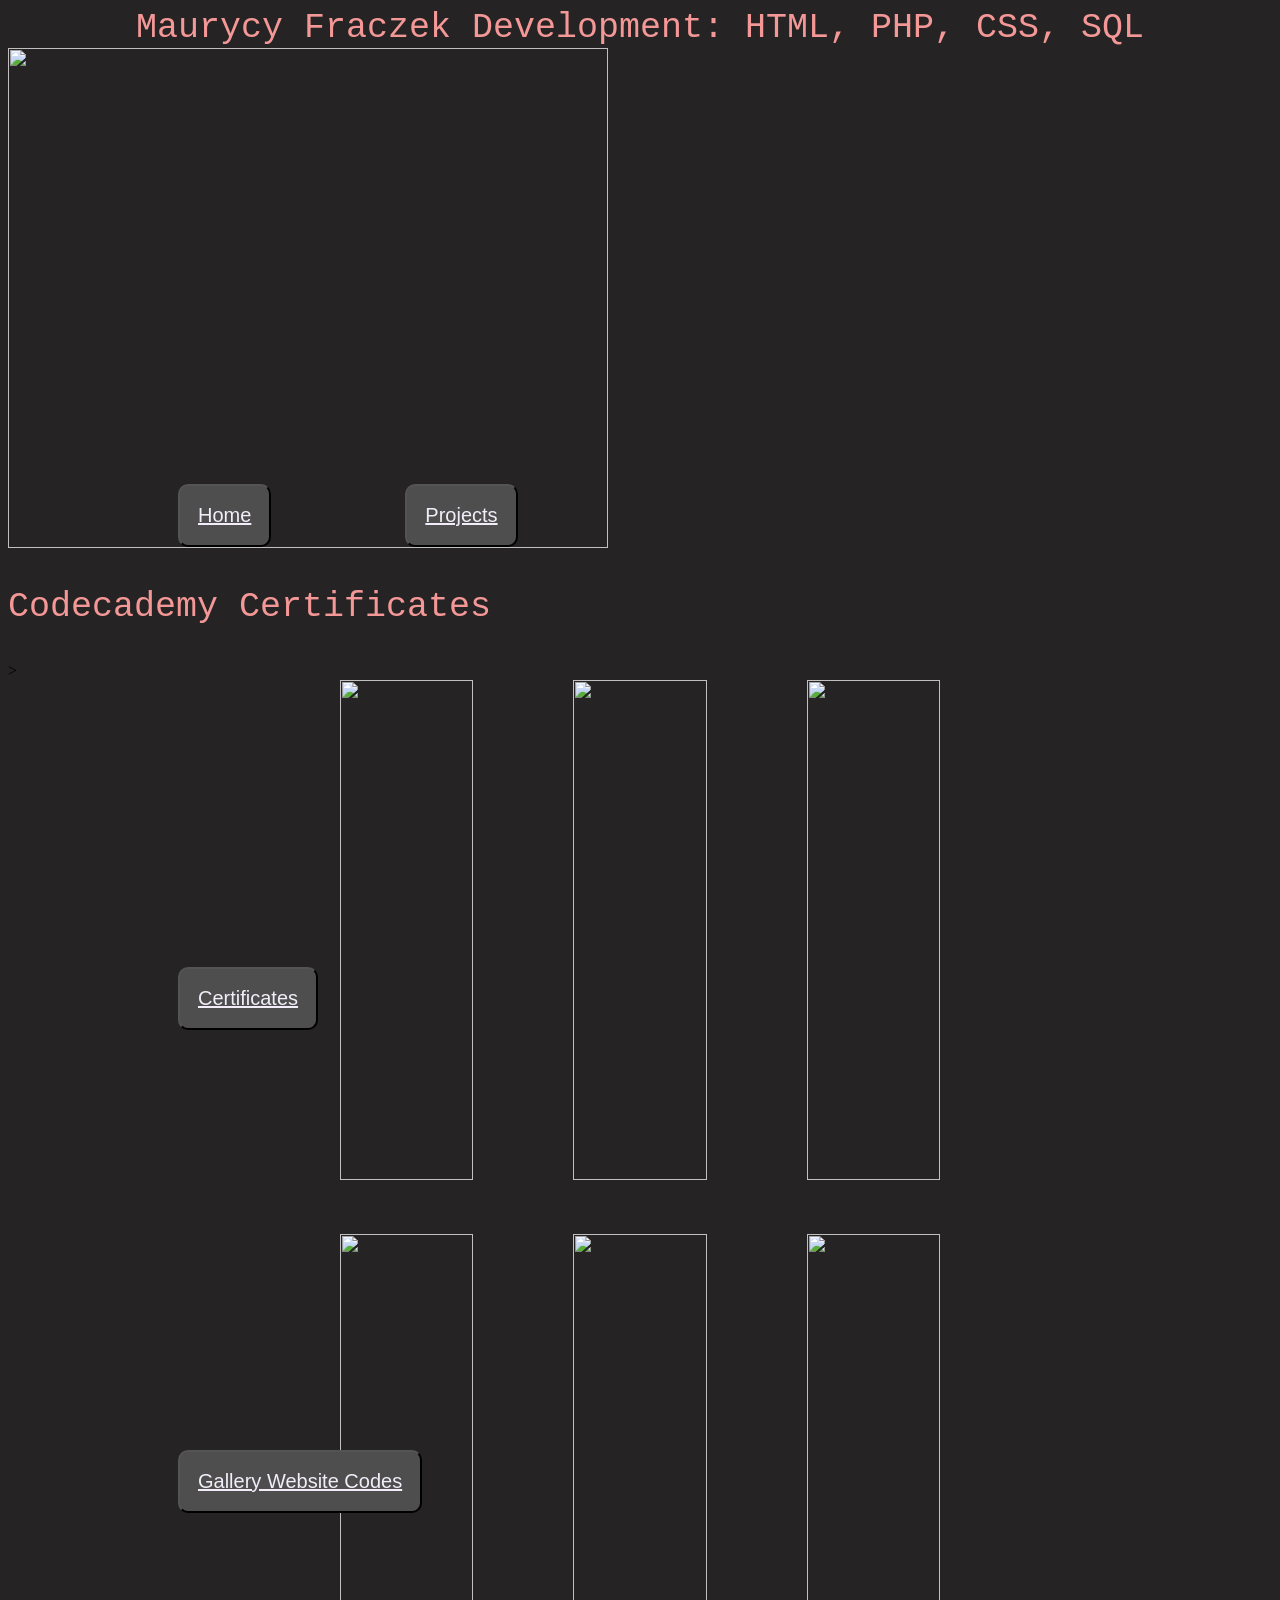
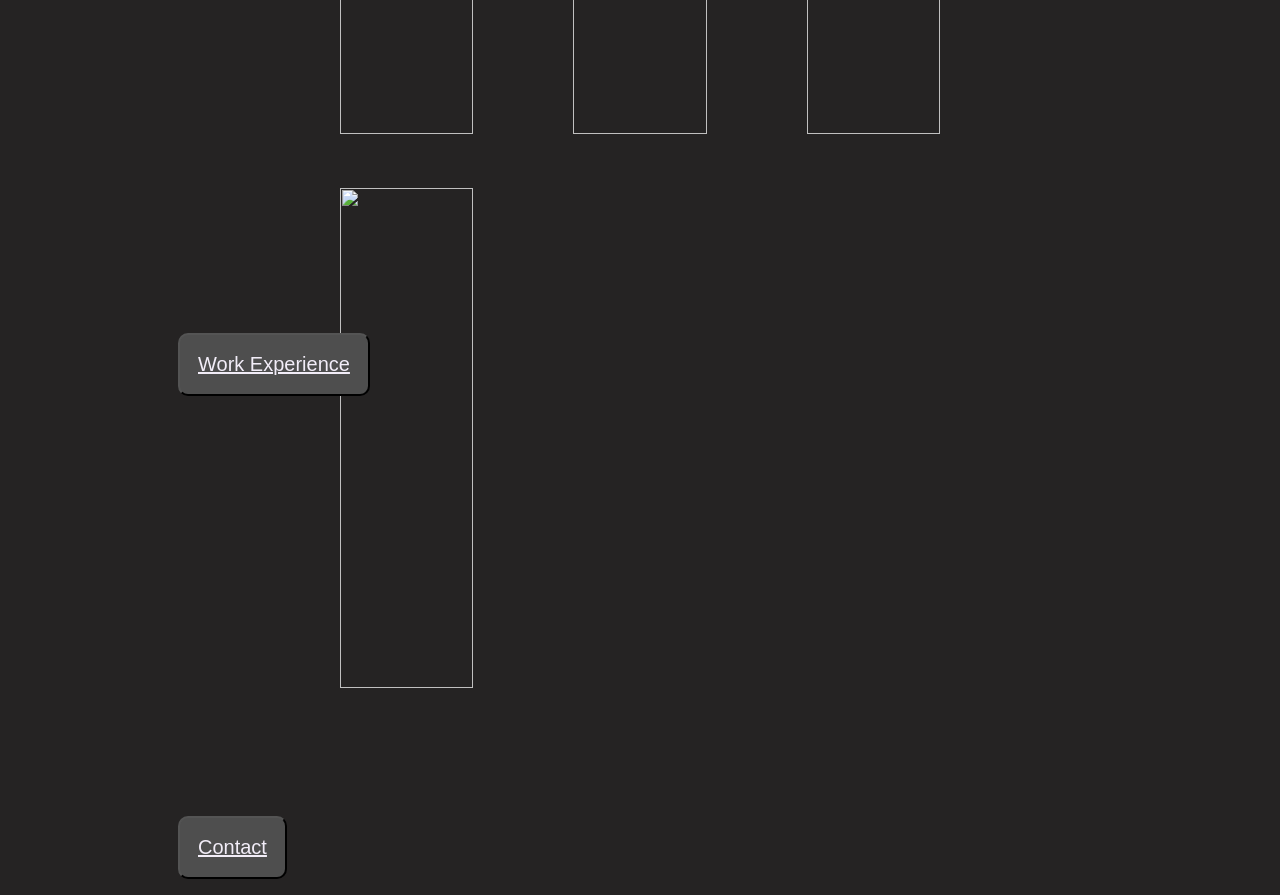
==== certificates.html @ 0efa723c "Add files via upload" ====
<!DOCTYPE html>
<html lang="en">
<head>
    <meta charset="UTF-8">
    <meta http-equiv="X-UA-Compatible" content="IE=edge">
    <meta name="viewport" content="width=device-width, initial-scale=1.0">
    <title>Document</title>
    <header>Maurycy Fraczek Development: HTML, PHP, CSS, SQL  </header>
    <link rel="stylesheet" href="index.css">
</head>
<body>
    <!--Navigation Bar-->
    <div class="navbar">
        <ul>
        <li><button><a href="index.html">Home</a></button></button></li>
        <li><button><a href="projects.html">Projects</a></button></li>
        <li><button><a href="certificates.html">Certificates</a></button></li>
        <li><button><a href="gallerywebsitecodes.html">Gallery Website Codes</a></button></li>
        <li><button><a href="workexperience.html">Work Experience</a></button></li>
        <li><button><a href="contact.html">Contact</a></button></li>
        </ul>
    </div>
    
        <!--NavBar Img-->
<img src="Images/web-development-text-laptop-screen-wooden-desktop-pho-phone-notebook-coffee-plant-design-online-technology-developing-116269208.jpg">

<p>Codecademy Certificates</p>>

<!--Certificate Img-->
<div class="Gallery">
    <div class="1">
    <img src="Certificates/FrontEnd.png">
    </div>
    <div class="2">
    <img src="Certificates/FullStack.png">
    </div>
    <div class="3">
    <img src="Certificates/Java.png">
    </div>
    <div class="4">
    <img src="Certificates/PHP.png">
    </div>
    <div class="5">
    <img src="Certificates/UI and UX.png">
    </div>
    <div class="6">
    <img src="Certificates/Python.png">
    </div>
    <div class="7">
    <img src="Certificates/SQL.png">
    </div>
</div>
</body>
</html>
---- index.css ----
body{
    background-color: rgb(37, 35, 35);
}
img{
    width:100%;
    height:500px;
    @media screen {
        max-width: 600px;
    }
}
header{
    color:rgb(243, 151, 151);
    font-size: 35px;
    text-align: center;
    font-family: 'Courier New', Courier, monospace;
}
.navbar{
    position:absolute;
    @media screen {
        max-width: 600px;
    }
}
a{
    color:rgb(242, 237, 248);
    display:inline-block;
    font-size: 20px;
}
li{
    display: inline-block;
    margin-left: 130px;
    margin-top: 420px;   
}
button{
    background-color: rgb(78, 78, 78);
    padding: 18px;
    border-radius: 10px;
}
button:hover{
    background-color: rgb(75, 132, 182);
}
h1{
    color:rgb(248, 241, 241);
    text-align: center;
}
h2{
    color:rgb(242, 237, 248); 
}
h4{
    color: rgb(127, 151, 173);
    font-size: 23px;
}
p{
    color:rgb(243, 151, 151);
    font-size: 35px;
    font-family: 'Courier New', Courier, monospace;
}
.container{
    border-spacing: 20px;
    margin-top: 40px;
}
form{
    margin-top: 0px;
    transition: all 4s ease-in-out;
}

.form-control{
    height: 69px;
    width: 450px;
    background: transparent;
    border: none;
    outline: none;
    border: 1px solid rgb(133, 131, 131);
    color: rgb(253, 250, 250);
    font-size: 18px;
    margin-bottom: 16px;
    @media screen {
        max-width: 600px;
    }
}

form .submit{
    background-color: rgb(197, 130, 5);
    border-color: transparent;
    color: rgb(248, 246, 246);
    font-size: 20px;
    font-weight: bold;
    letter-spacing: 2px;
    height: 57px;
    margin-top: 20px;
}
.Gallery{
    display: grid;
    width: 85%;
    margin:auto;
    grid: repeat(2,1fr)/repeat(3,1fr); 
    grid-column-gap: 100px;
    grid-row-gap: 50px;
    @media screen {
        max-width: 600px;
    }
}
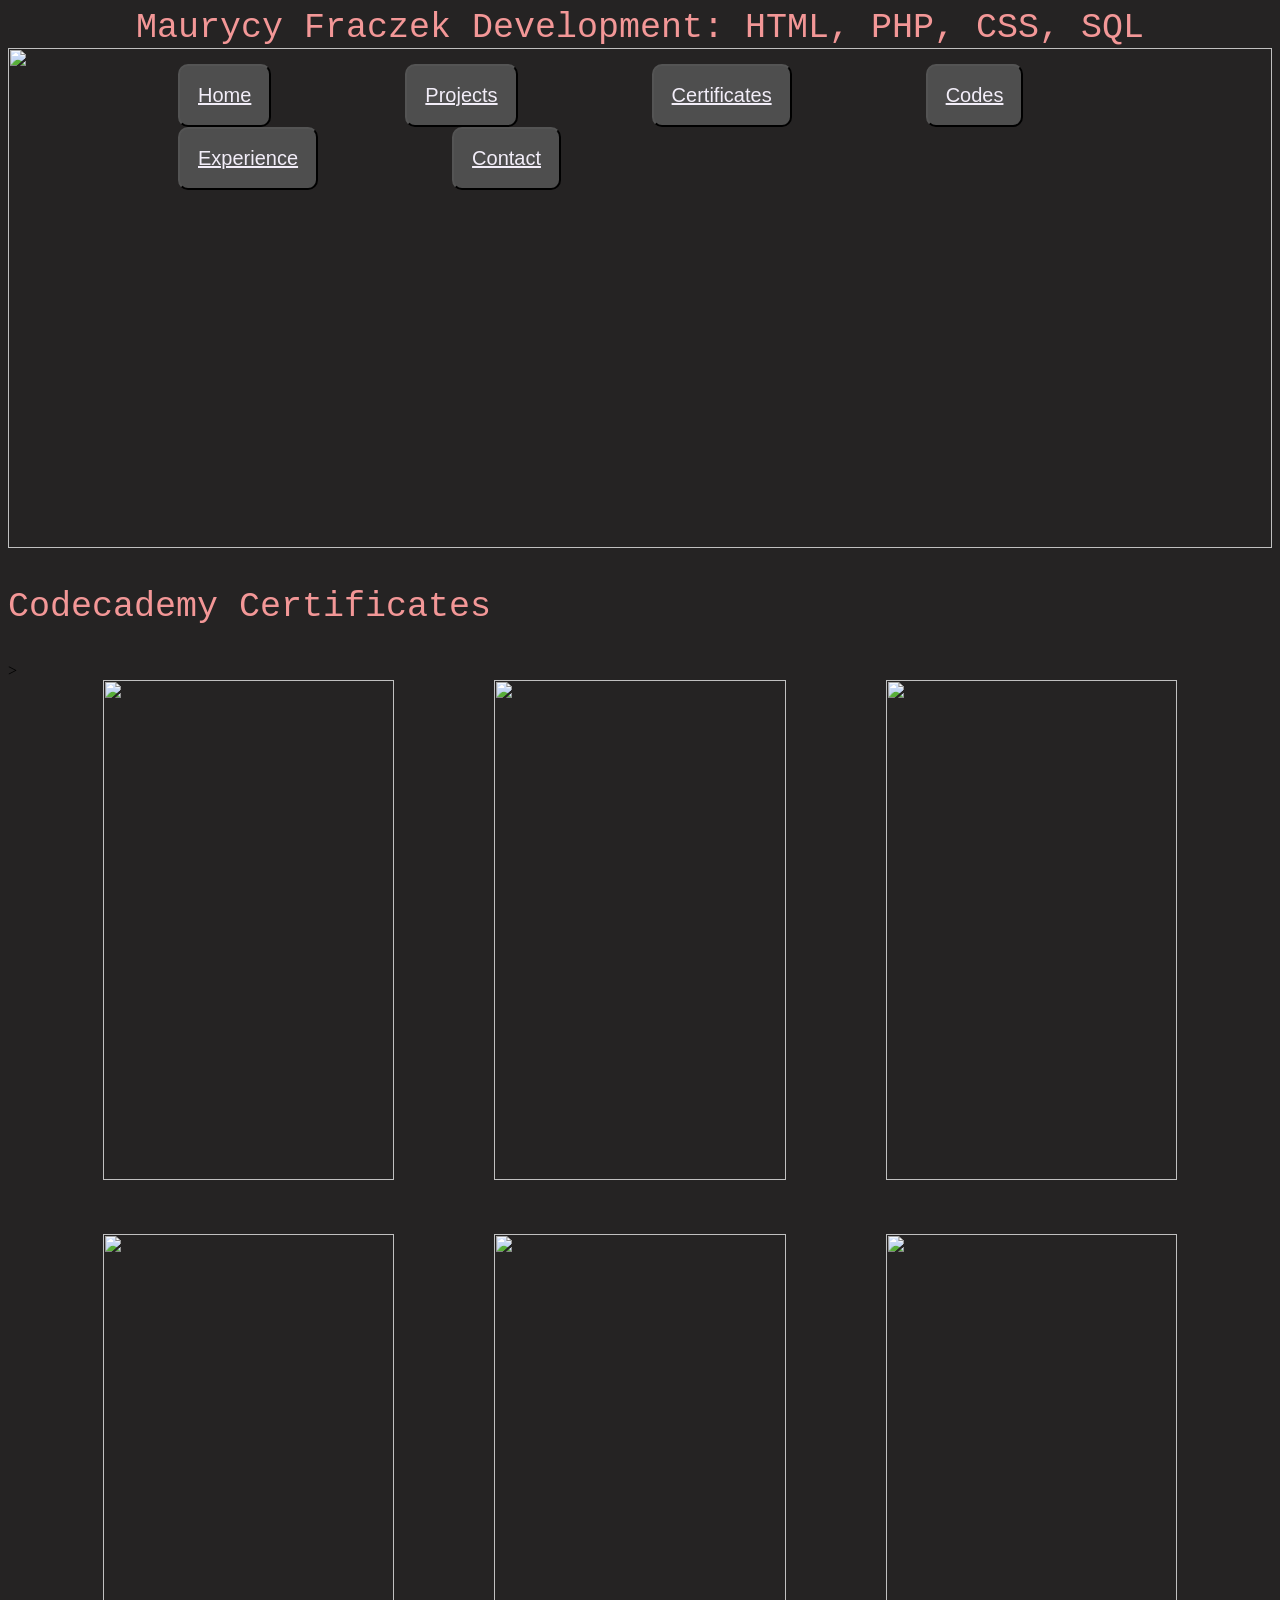
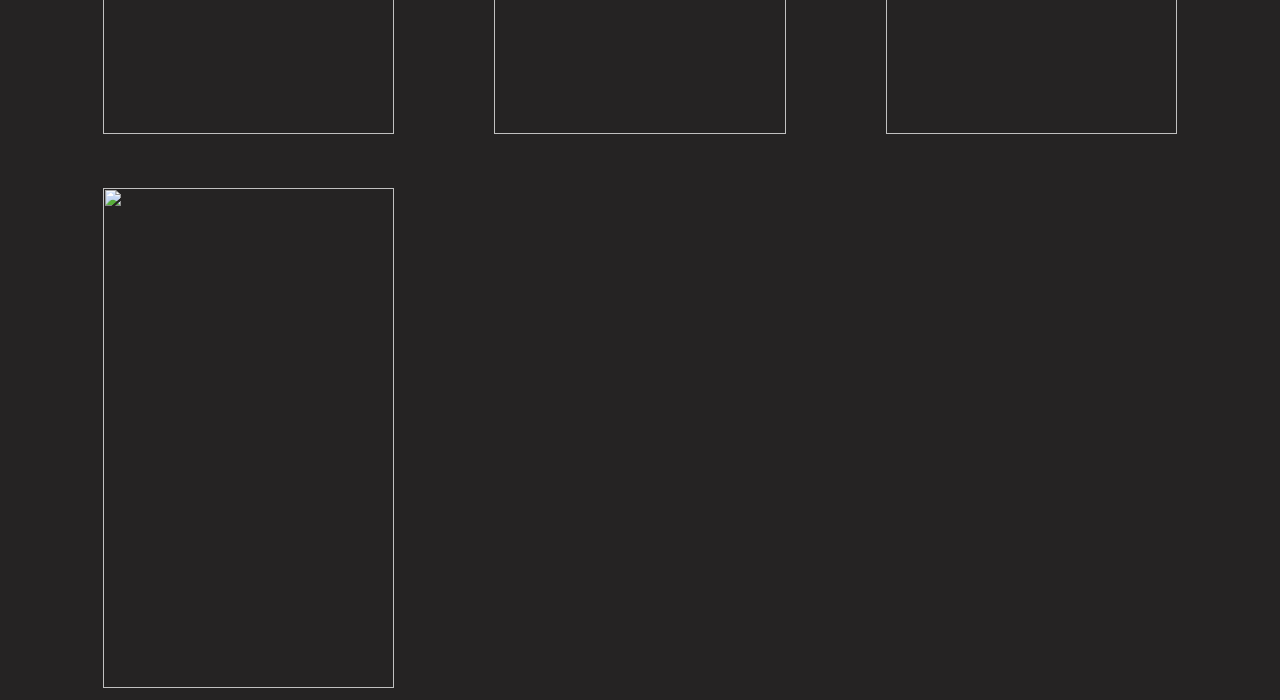
==== commit 157bc4a0: "Update certificates.html" ====
--- a/certificates.html
+++ b/certificates.html
@@ -11,12 +11,12 @@
 <body>
     <!--Navigation Bar-->
     <div class="navbar">
-        <ul>
+         <ul>
         <li><button><a href="index.html">Home</a></button></button></li>
         <li><button><a href="projects.html">Projects</a></button></li>
         <li><button><a href="certificates.html">Certificates</a></button></li>
-        <li><button><a href="gallerywebsitecodes.html">Gallery Website Codes</a></button></li>
-        <li><button><a href="workexperience.html">Work Experience</a></button></li>
+        <li><button><a href="gallerywebsitecodes.html">Codes</a></button></li>
+        <li><button><a href="workexperience.html">Experience</a></button></li>
         <li><button><a href="contact.html">Contact</a></button></li>
         </ul>
     </div>
@@ -51,4 +51,4 @@
     </div>
 </div>
 </body>
-</html>+</html>
--- a/index.css
+++ b/index.css
@@ -1,11 +1,13 @@
 body{
     background-color: rgb(37, 35, 35);
 }
+
 img{
     width:100%;
     height:500px;
-    @media screen {
-        max-width: 600px;
+    @media only screen and (max-width:600px) {
+    width: 100%;
+    height: 180px;
     }
 }
 header{
@@ -13,27 +15,50 @@
     font-size: 35px;
     text-align: center;
     font-family: 'Courier New', Courier, monospace;
+    @media only screen and (max-width:600px) {
+        font-size: 20px;
+        color:rgb(243, 151, 151);
+        text-align: center;
+    }
 }
 .navbar{
     position:absolute;
-    @media screen {
-        max-width: 600px;
+    @media screen only and (max: width 600px) {
+        display: inline;
     }
 }
 a{
     color:rgb(242, 237, 248);
-    display:inline-block;
+    display:inline;
     font-size: 20px;
+    @media only screen and (max-width:600px) {
+       
+        font-size:10px;
+      
+        }
 }
 li{
-    display: inline-block;
+    display: inline;
     margin-left: 130px;
     margin-top: 420px;   
+    @media only screen and (max-width:600px) {
+   position:inline-flex;
+   display:inline-block;
+   float: left;
+   margin-left:0;
+   margin-top:50px;
+   padding: 4px;
+        }
 }
 button{
     background-color: rgb(78, 78, 78);
     padding: 18px;
     border-radius: 10px;
+    @media only screen and (max-width:600px) {
+       
+        padding: 5px;
+       margin-top:85px;
+    }
 }
 button:hover{
     background-color: rgb(75, 132, 182);
@@ -41,6 +66,8 @@
 h1{
     color:rgb(248, 241, 241);
     text-align: center;
+    @media only screen and (max-width:600px) {
+        font-size:20px;}
 }
 h2{
     color:rgb(242, 237, 248); 
@@ -53,6 +80,8 @@
     color:rgb(243, 151, 151);
     font-size: 35px;
     font-family: 'Courier New', Courier, monospace;
+    @media only screen and (max-width:600px) {
+        font-size:18px;}
 }
 .container{
     border-spacing: 20px;
@@ -95,7 +124,9 @@
     grid: repeat(2,1fr)/repeat(3,1fr); 
     grid-column-gap: 100px;
     grid-row-gap: 50px;
-    @media screen {
-        max-width: 600px;
+    @media only screen and (max-width:600px) {
+    display: inline-block;
+    margin-left:20px;
+    max-width: 500px;
     }
-}+}
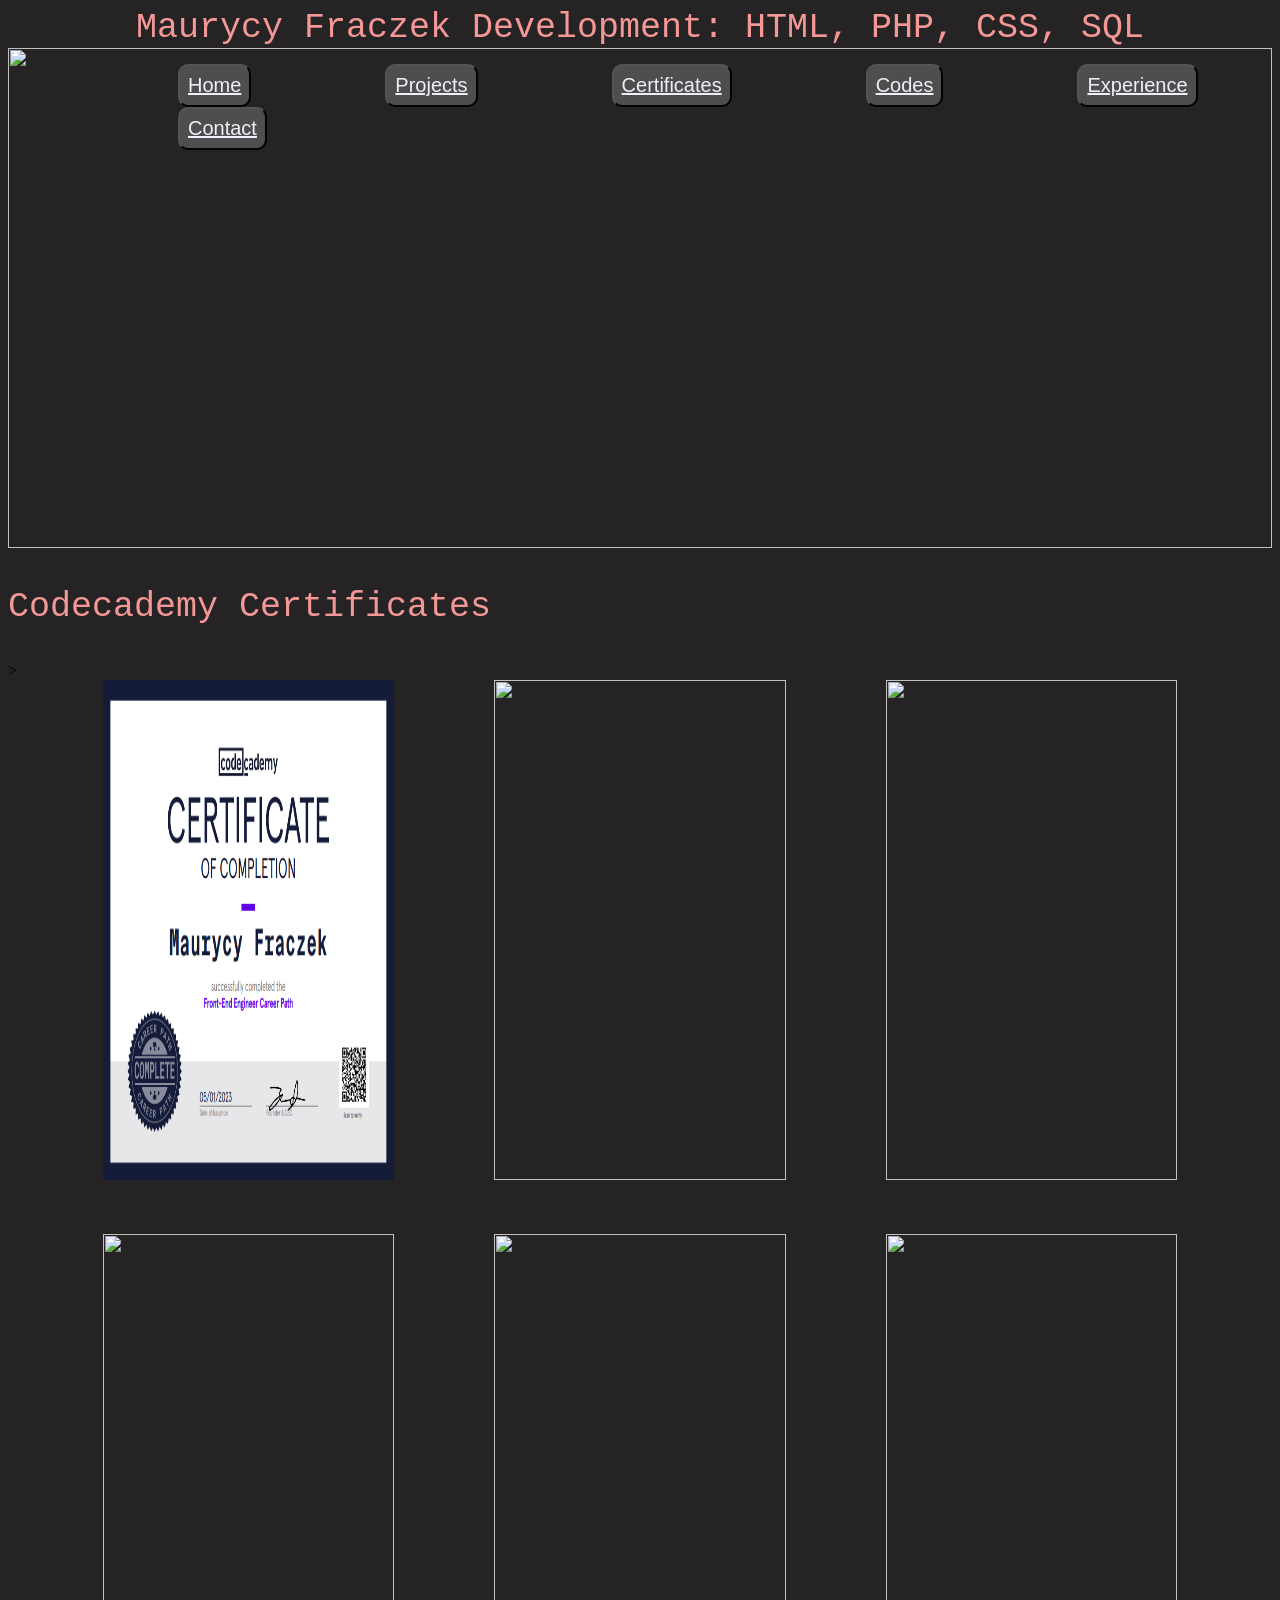
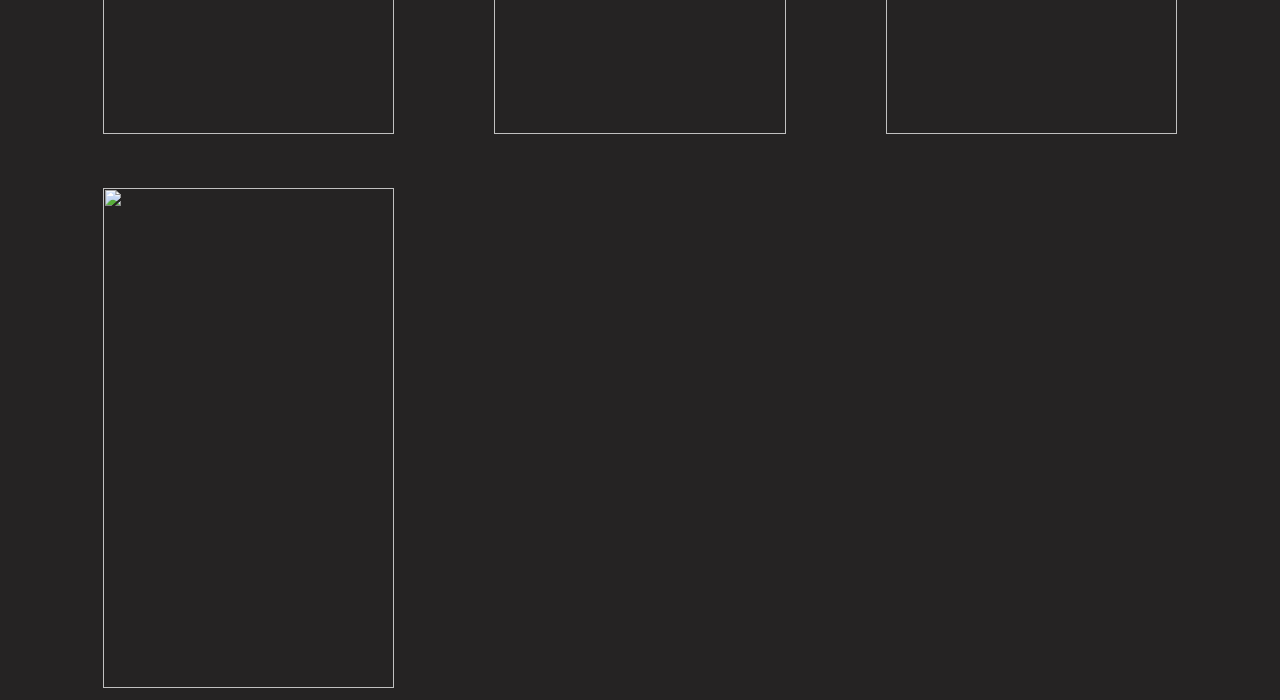
==== commit 818483f2: "Update certificates.html" ====
--- a/certificates.html
+++ b/certificates.html
@@ -22,14 +22,14 @@
     </div>
     
         <!--NavBar Img-->
-<img src="Images/web-development-text-laptop-screen-wooden-desktop-pho-phone-notebook-coffee-plant-design-online-technology-developing-116269208.jpg">
+<img src="/Images/web-development-text-laptop-screen-wooden-desktop-pho-phone-notebook-coffee-plant-design-online-technology-developing-116269208.jpg">
 
 <p>Codecademy Certificates</p>>
 
 <!--Certificate Img-->
 <div class="Gallery">
     <div class="1">
-    <img src="Certificates/FrontEnd.png">
+    <img src="FrontEnd.png">
     </div>
     <div class="2">
     <img src="Certificates/FullStack.png">
--- a/index.css
+++ b/index.css
@@ -52,7 +52,7 @@
 }
 button{
     background-color: rgb(78, 78, 78);
-    padding: 18px;
+    padding: 8px;
     border-radius: 10px;
     @media only screen and (max-width:600px) {
        
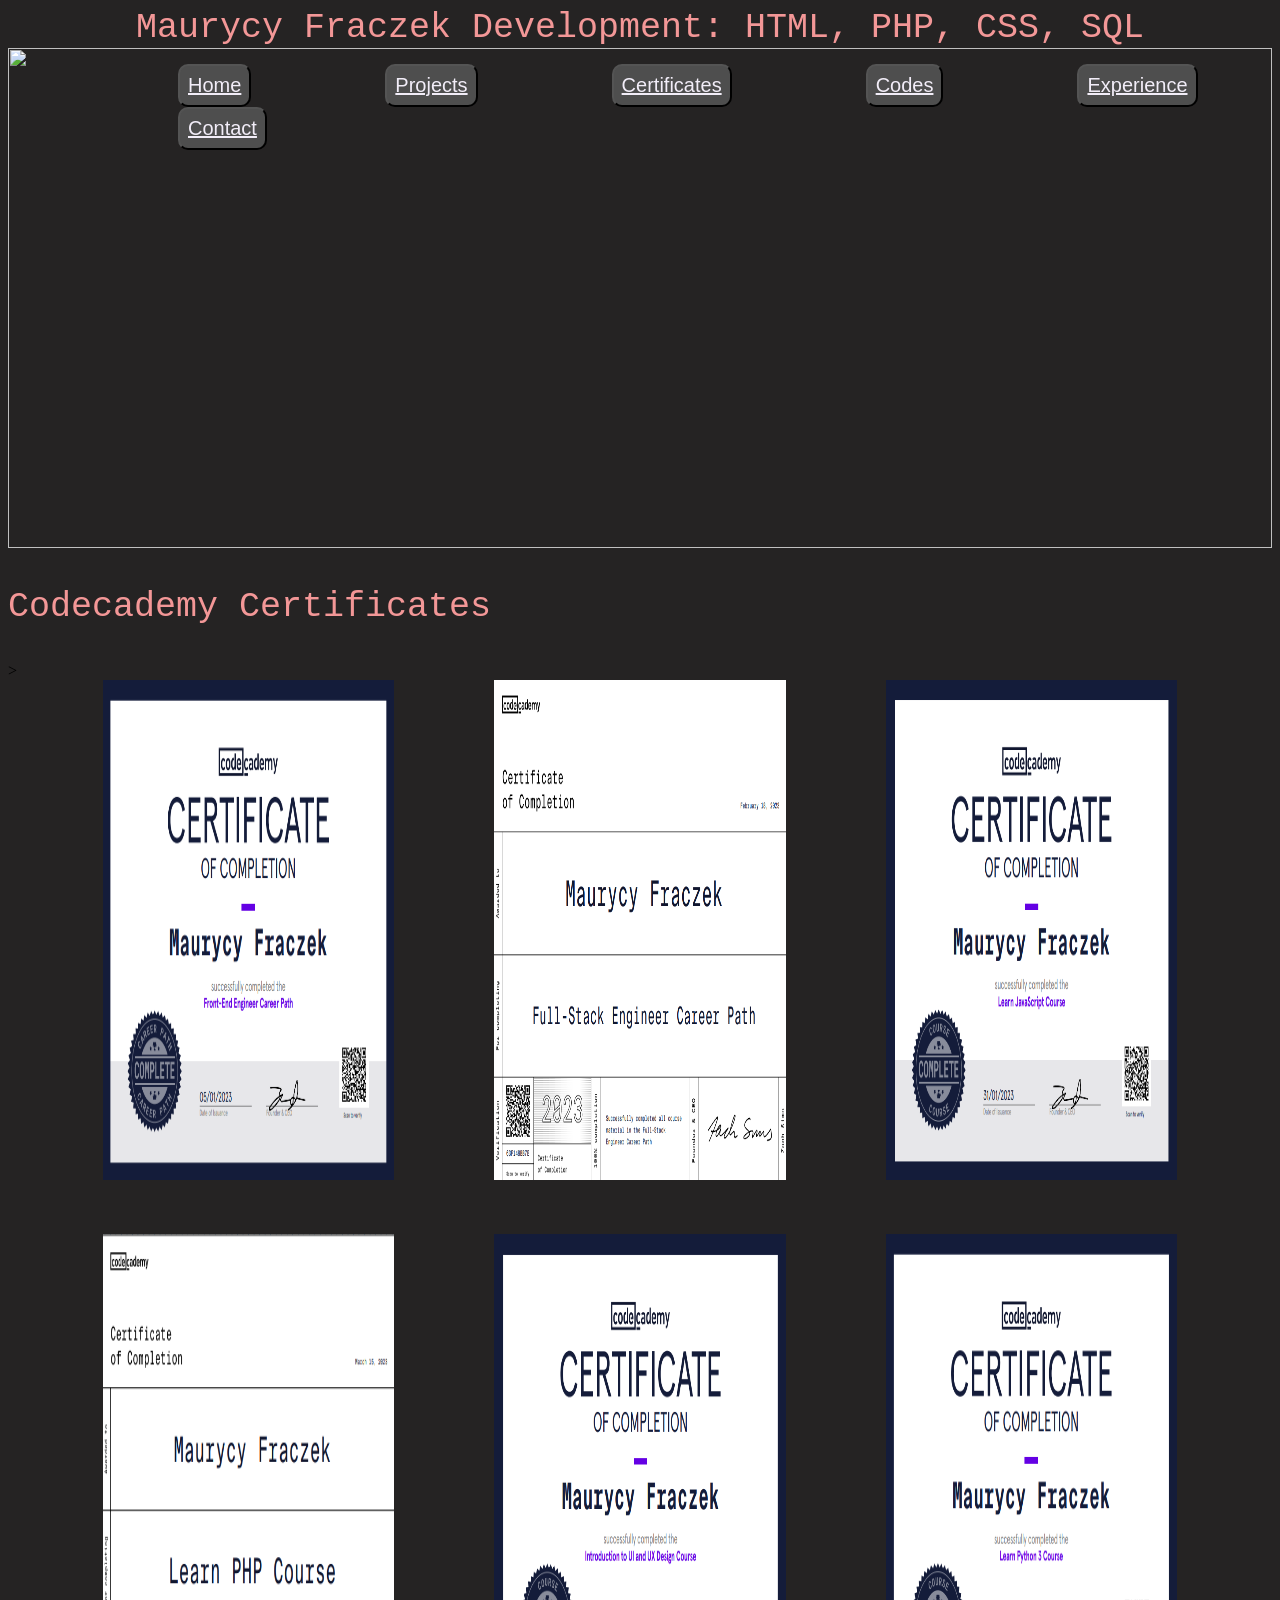
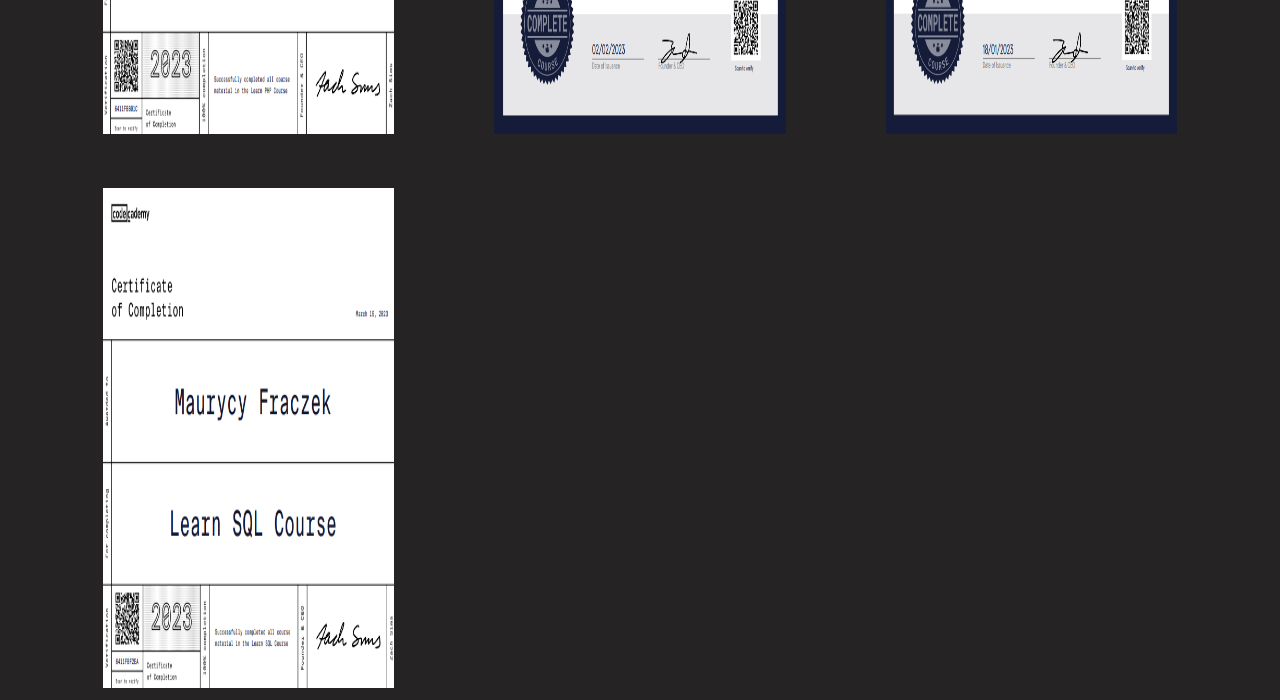
==== commit 6d565308: "Update certificates.html" ====
--- a/certificates.html
+++ b/certificates.html
@@ -32,22 +32,22 @@
     <img src="FrontEnd.png">
     </div>
     <div class="2">
-    <img src="Certificates/FullStack.png">
+    <img src="FullStack.png">
     </div>
     <div class="3">
-    <img src="Certificates/Java.png">
+    <img src="Java.png">
     </div>
     <div class="4">
-    <img src="Certificates/PHP.png">
+    <img src="PHP.png">
     </div>
     <div class="5">
-    <img src="Certificates/UI and UX.png">
+    <img src="UI and UX.png">
     </div>
     <div class="6">
-    <img src="Certificates/Python.png">
+    <img src="Python.png">
     </div>
     <div class="7">
-    <img src="Certificates/SQL.png">
+    <img src="SQL.png">
     </div>
 </div>
 </body>
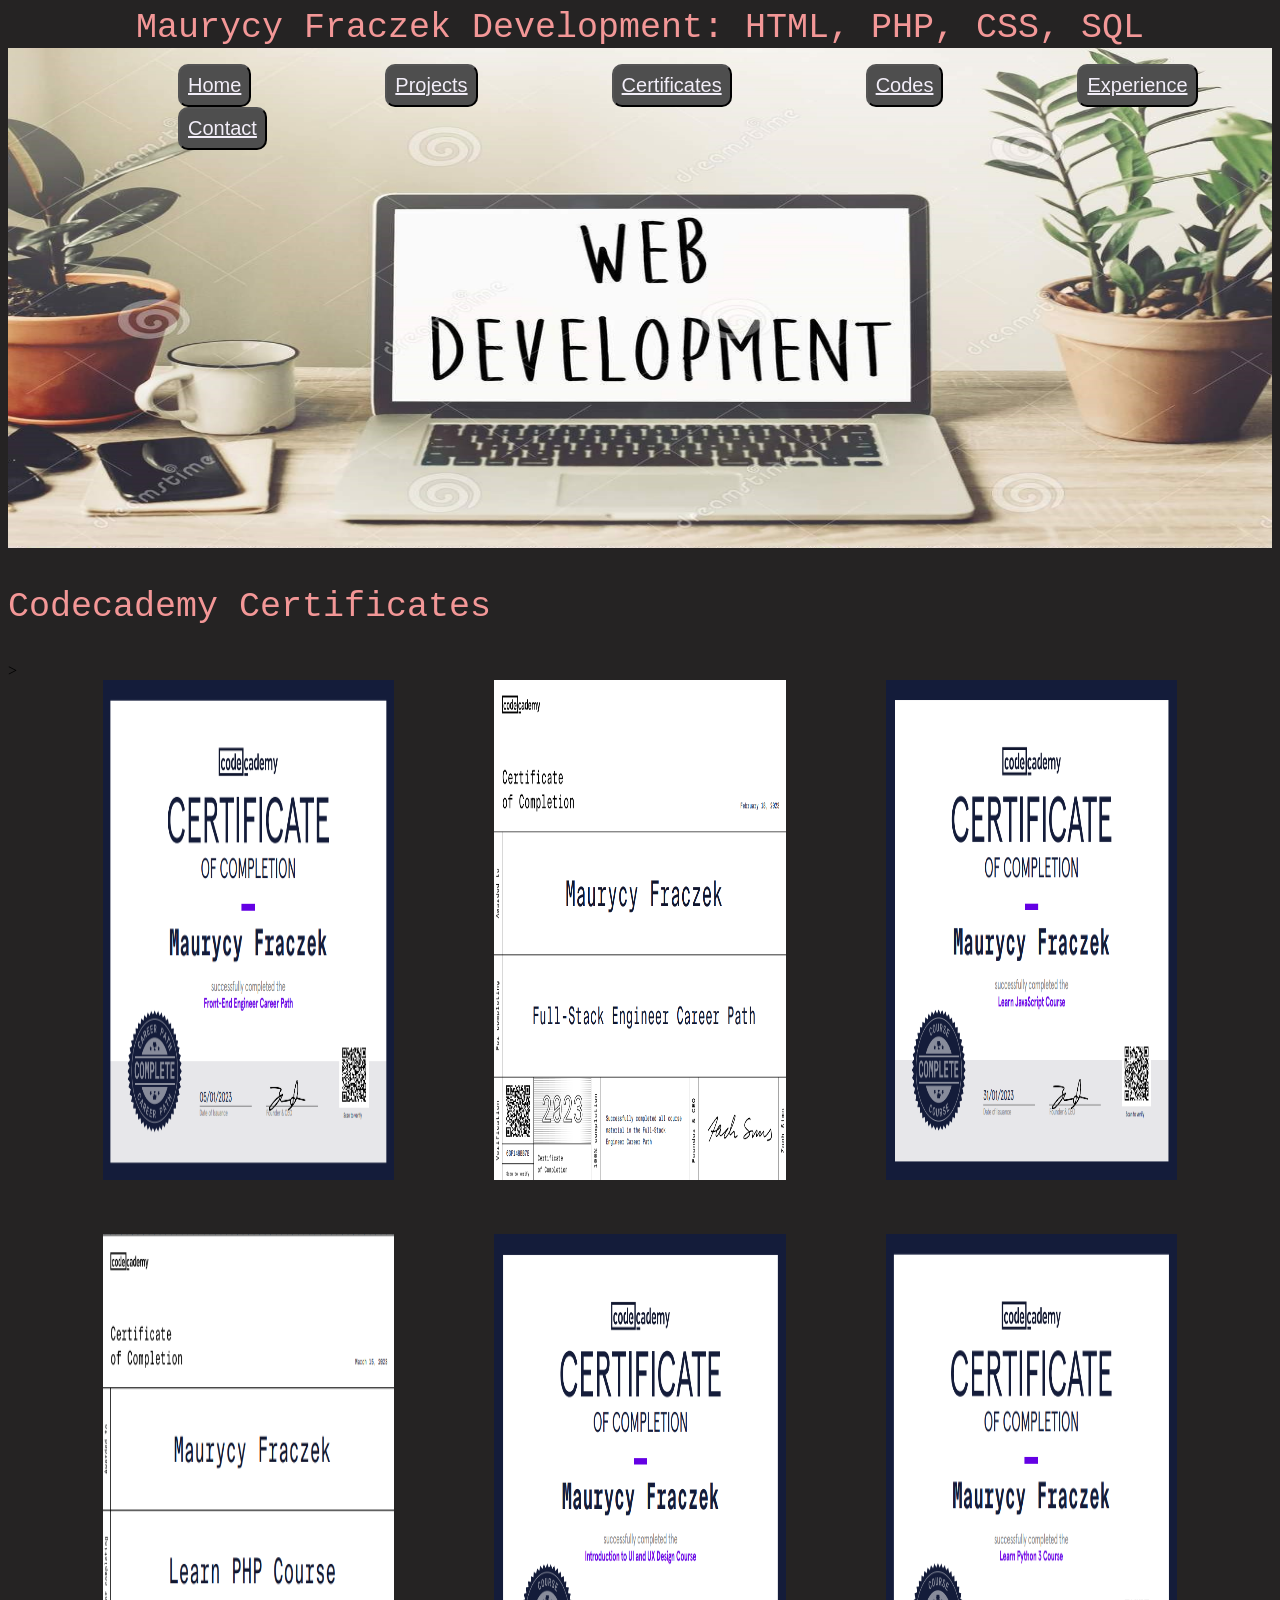
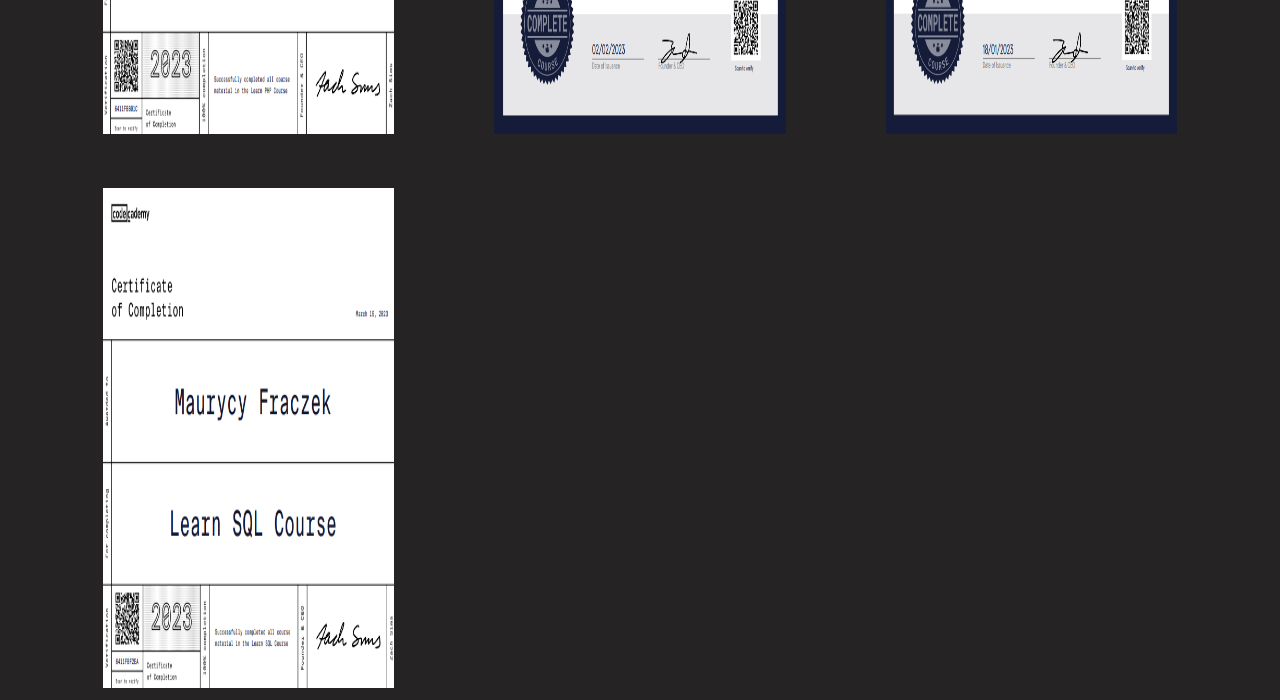
==== commit 08aae5d1: "Update certificates.html" ====
--- a/certificates.html
+++ b/certificates.html
@@ -22,7 +22,7 @@
     </div>
     
         <!--NavBar Img-->
-<img src="/Images/web-development-text-laptop-screen-wooden-desktop-pho-phone-notebook-coffee-plant-design-online-technology-developing-116269208.jpg">
+<img src="web-development-text-laptop-screen-wooden-desktop-pho-phone-notebook-coffee-plant-design-online-technology-developing-116269208.jpg">
 
 <p>Codecademy Certificates</p>>
 
